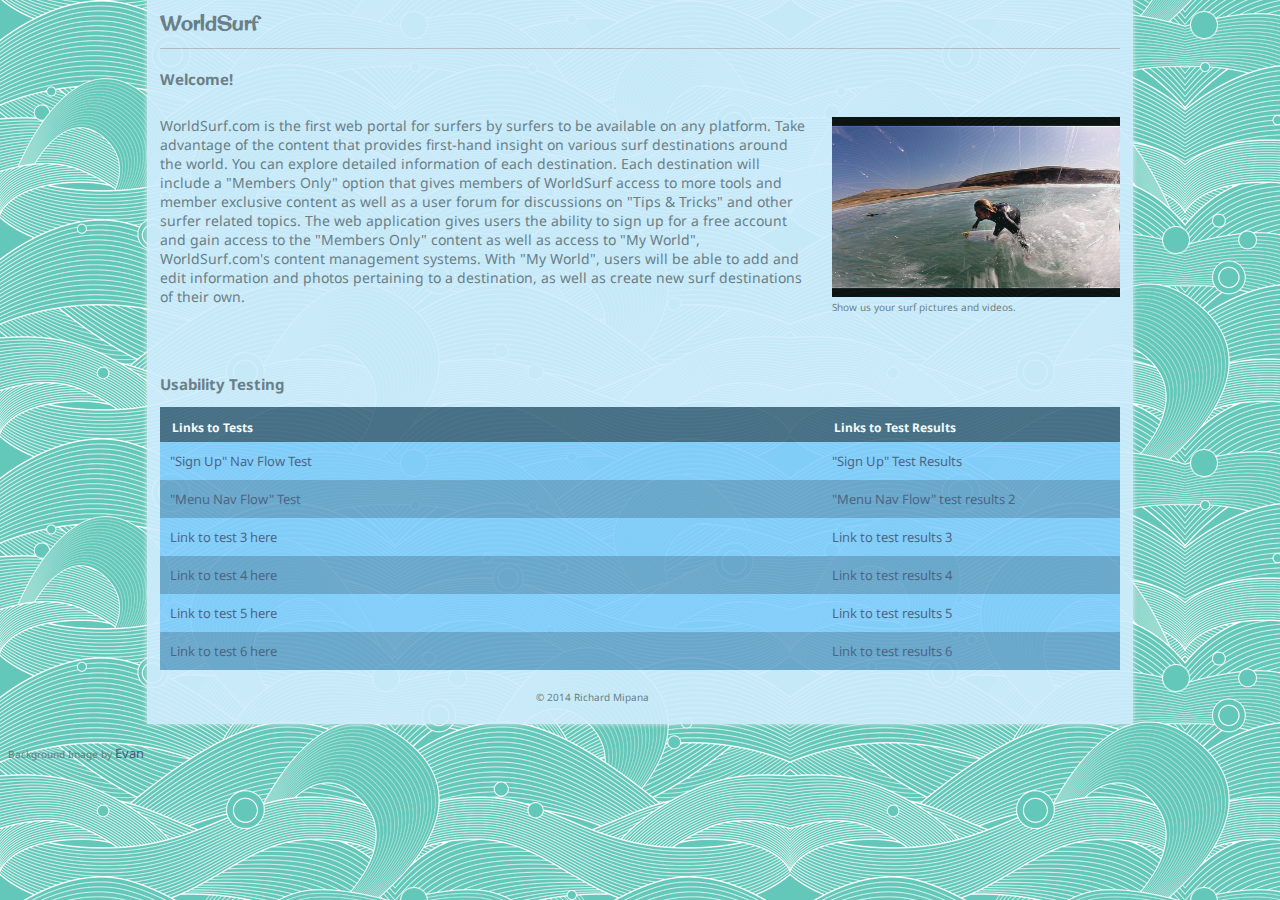
==== Week2/WorldSurf_Landing_Page/index.html @ 7da9ad2b "B3 assignment, nav flow test for menu" ====
<!DOCTYPE html>
<!--[if lt IE 7]>      <html class="no-js lt-ie9 lt-ie8 lt-ie7"> <![endif]-->
<!--[if IE 7]>         <html class="no-js lt-ie9 lt-ie8"> <![endif]-->
<!--[if IE 8]>         <html class="no-js lt-ie9"> <![endif]-->
<!--[if gt IE 8]><!--> 
<html class="no-js"> <!--<![endif]-->
<head>
    <meta charset="utf-8">
    <title>WorldSurf</title>
    <meta name="description" content="">
    <meta name="viewport" content="width=device-width">
    <link rel="stylesheet" href="css/main.css">
    <link href='http://fonts.googleapis.com/css?family=Original+Surfer' rel='stylesheet' type='text/css'>
    <link href='http://fonts.googleapis.com/css?family=Droid+Sans' rel='stylesheet' type='text/css'>
</head>
<body>

<div id="wrapper">
  <header>
     <h1>WorldSurf</h1>
  </header>
  <section class="main">
    <h2 class="desc-title">Welcome!</h2>
    <!-- Replace this text with your description of the project -->
    <p class="description">WorldSurf.com is the first web portal for surfers by surfers to be available on any platform. Take advantage of the content that provides first-hand insight on various surf destinations around the world. You can explore detailed information of each destination. Each destination will include a "Members Only" option that gives members of WorldSurf access to more tools and member exclusive content as well as a user forum for discussions on "Tips & Tricks" and other surfer related topics. The web application gives users the ability to sign up for a free account and gain access to the "Members Only" content as well as access to "My World", WorldSurf.com's content management systems. With "My World", users will be able to add and edit information and photos pertaining to a destination, as well as create new surf destinations of their own.</p>
    <figure>
    <!--   add your image to the img folder 
      Replace the "img.jpg" with the name of your image  -->
      <img src="img/surfer2.jpg" alt="your picture description goes here"  />
      <figcaption>Show us your surf pictures and videos.</figcaption>    
    </figure>
  </section>
  <section class="sec">
    <h2>Usability Testing</h2>
    <table id="tests">
       <thead>
          <tr>
            <th>Links to Tests</th>
            <th>Links to Test Results</th> 
          </tr>
       </thead>
       <tbody>
          <tr class="odd">
             <td><a href="https://usabilityhub.com/do/42187ae24f3c/81a6">"Sign Up" Nav Flow Test</a></td>
             <td><a href="https://usabilityhub.com/tests/42187ae24f3c/results/facc7ac87f15">"Sign Up" Test Results</a></td>
          </tr>
          <tr>
             <td><a href="https://usabilityhub.com/do/2980121f8992/cb87">"Menu Nav Flow" Test</a></td>
             <td><a href="https://usabilityhub.com/tests/2980121f8992/results/c1625b722259">"Menu Nav Flow" test results 2</a></td>
          </tr>
          <tr class="odd">
             <td><a href="#">Link to test 3 here</a></td>
             <td><a href="">Link to test results 3</a></td>
          </tr>
          <tr>
             <td><a href="#">Link to test 4 here</a></td>
             <td><a href="#">Link to test results 4</a></td>
          </tr>
          <tr class="odd">
             <td><a href="#">Link to test 5 here</a></td>
             <td><a href="#">Link to test results 5</a></td>
          </tr>
          <!-- start link -->
          <tr>
             <td><a href="#">Link to test 6 here</a></td>
             <td><a href="#">Link to test results 6</a></td>
          </tr>
          <!-- end link -->
          <!-- to add a new link copy from start link to end link and paste here-->
       </tbody>
    </table>
  </section>
  
  <footer> &copy; 2014 Richard Mipana</footer>
  </div> <!-- #wrapper div ends here-->
  <div id="BG">
     <p>Background Image by <a href="http://www.dinpattern.com/2011/03/21/waves/" target="_blank">Evan</a></p>
   </div>
</body>
</html>
---- Week2/WorldSurf_Landing_Page/css/main.css ----
/*-------------------------------------------  general -------------------------------------------------------*/
body{
	font-size: 62.5%;
	font-family: 'Droid Sans', arial, sans-serif;
	color:#687680; /*changes color of the whole text*/
	margin-top: 0;
	background-image: url(../img/waves.gif);
}
#wrapper{
	width:960px;
	margin: 0 auto;
	padding-left: 1%;
	padding-right: 1%;
	-webkit-box-shadow: 0px 0px 5px #ececec;
	-moz-box-shadow:    0px 0px 5px #ececec;
	box-shadow:         0px 0px 5px #ececec;
	background-color: #D1EDFF;
	opacity: 0.9;

}
/*-------------------------------------------  header -------------------------------------------------------*/

header{
	border-bottom: 1px solid #bbb8bf; /*changes color of border under project name*/
}
h1{
	font-family: 'Original Surfer', cursive;
	margin-top: 0;
	padding-top: 10px;
}
h2{
	margin-top: 20px;
}
/*-------------------------------------------  table -------------------------------------------------------*/
table{
	background: #6AA5CC;  /*changes color of the background of the table*/
	border-collapse: collapse;
	width: 100%;
}
tr{
	display: table-row;
	border-color: inherit;
}
.odd{
	background: #84CEFF; /*changes color of the stripes table*/
}
th{
	text-align: left;
	padding: 1em 1em .5em;
	font-weight: bold;
	font-size: 120%;
	color: #fff;  /*changes color of table hd text*/
	background: #426780; /*changes color of table hd background*/
}
th:first-child{
	/*border-right: 1px solid #6a7680;*/
}
td{
	padding: 1em 1em;
	width: 69%;
}
td:first-child{
	/*border-right: 1px solid #6a7680;*/
}
/*-------------------------------------------  top section-------------------------------------------------------*/
.main{

	overflow: auto;
	/*border-bottom: 1px solid #bbb8bf;*/
}
.main p{
	width: 67.5%;
	float: left;
	font-size: 1.4em;

}
.main figure{
	float: right;
	margin: 15px 0 20px 0;
	width: 30%;

}
figure img{
	width: 100%;
}
.sec{
	clear: both;
	margin-top: 40px;
	
}

/*-------------------------------------------  links -------------------------------------------------------*/
a{
	text-decoration: none;
	font-size: 1.3em;
	color: #475a80;  /*changes color of the links*/
}
a:hover{
	text-decoration: underline;
}
/*-------------------------------------------  footer-------------------------------------------------------*/
footer{
	margin-top: 20px;
	margin-bottom: 20px;
	padding-bottom: 20px;
	text-align: center;
	width: 90%;
}
/* ------------------------------------------- Media Queries -------------------------------------------------------*/


	/* Smaller than standard 960 (devices and browsers) */
	@media only screen and (max-width: 959px) {
		#wrapper{
			width:98%;
		}	
	}
	/* Tablet Portrait size to standard 960 (devices and browsers) */
	@media only screen and (min-width: 768px) and (max-width: 959px) {

		#wrapper{
			width:98%;

		}
		.main figure{
			width: 35%;
		}
		.main figure img{
			width: 100%;	
		}
		.main p{
			width: 60%;	
		}
		td{
			width: 50%;
		}
	}

	/* All Mobile Sizes (devices and browser) */
	@media only screen and (max-width: 767px) {
		#wrapper{
			width: 95%;
	
		}
		.main, header, h2{
			padding-left: 1%;
			padding-right: 1%;
		}
		.main figure{
			width: 100%;
			float: right;
		}
		.main p{
			width: 98%;
		}
		.main figure img{
			width: 100%;
		}
		td{
			width: 50%;
		}
	}

	/* Mobile Landscape Size to Tablet Portrait (devices and browsers) */
	@media only screen and (min-width: 480px) and (max-width: 767px) {
		#wrapper{
			width: 98%;
			min-width: 480px;
			max-width: 767px;
		}
		.main p{
			width: 100%;
		}
		td{

			width: 50%;
		}
	}
	/* Mobile Portrait Size to Mobile Landscape Size (devices and browsers) */
	@media only screen and (max-width: 479px) {
		#wrapper{
			width: 96%;
		}
		figure {
			display: none;
		}
		figcaption{
			display: none;
		}
		.sec{
			margin-top: 10px;
		}
		tr{
			height: 44px;
			line-height: 44px;
		}
		td{
			width: 50%;
			
		}
	}
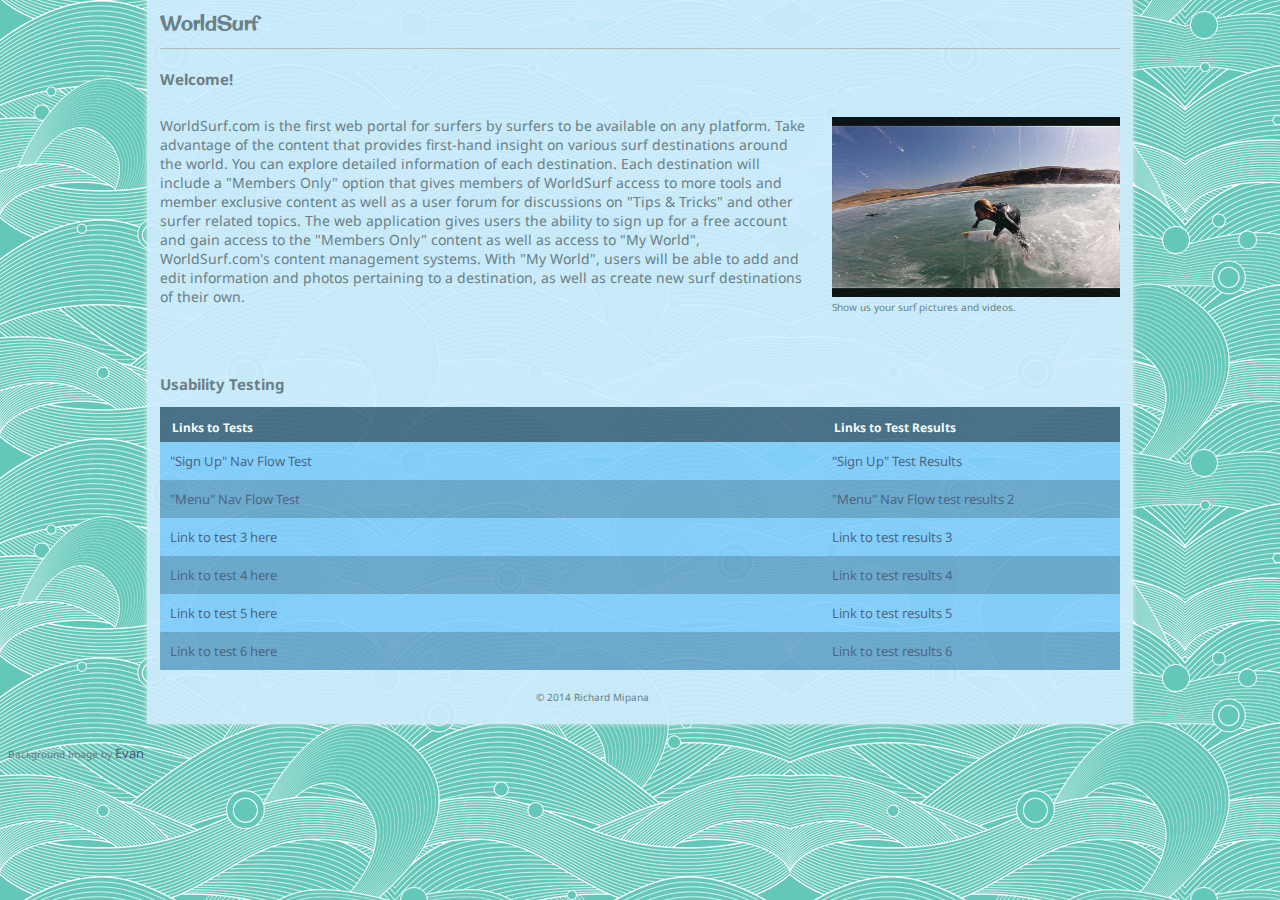
==== commit 4b01f162: "renamed test" ====
--- a/Week2/WorldSurf_Landing_Page/index.html
+++ b/Week2/WorldSurf_Landing_Page/index.html
@@ -45,8 +45,8 @@
              <td><a href="https://usabilityhub.com/tests/42187ae24f3c/results/facc7ac87f15">"Sign Up" Test Results</a></td>
           </tr>
           <tr>
-             <td><a href="https://usabilityhub.com/do/2980121f8992/cb87">"Menu Nav Flow" Test</a></td>
-             <td><a href="https://usabilityhub.com/tests/2980121f8992/results/c1625b722259">"Menu Nav Flow" test results 2</a></td>
+             <td><a href="https://usabilityhub.com/do/2980121f8992/cb87">"Menu" Nav Flow Test</a></td>
+             <td><a href="https://usabilityhub.com/tests/2980121f8992/results/c1625b722259">"Menu" Nav Flow test results 2</a></td>
           </tr>
           <tr class="odd">
              <td><a href="#">Link to test 3 here</a></td>
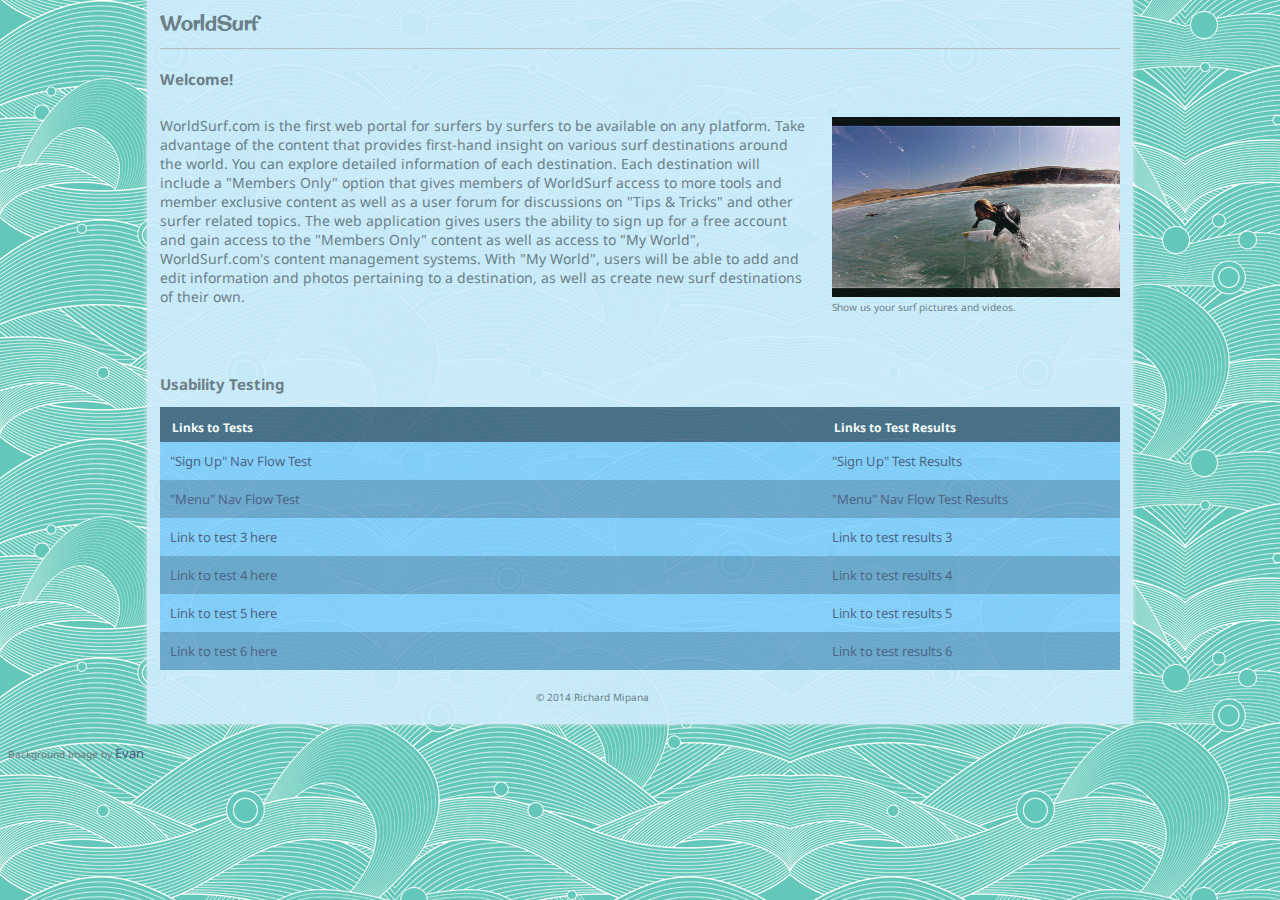
==== commit d9cfe635: "Test Results" ====
--- a/Week2/WorldSurf_Landing_Page/index.html
+++ b/Week2/WorldSurf_Landing_Page/index.html
@@ -46,7 +46,7 @@
           </tr>
           <tr>
              <td><a href="https://usabilityhub.com/do/2980121f8992/cb87">"Menu" Nav Flow Test</a></td>
-             <td><a href="https://usabilityhub.com/tests/2980121f8992/results/c1625b722259">"Menu" Nav Flow test results 2</a></td>
+             <td><a href="https://usabilityhub.com/tests/2980121f8992/results/c1625b722259">"Menu" Nav Flow Test Results</a></td>
           </tr>
           <tr class="odd">
              <td><a href="#">Link to test 3 here</a></td>
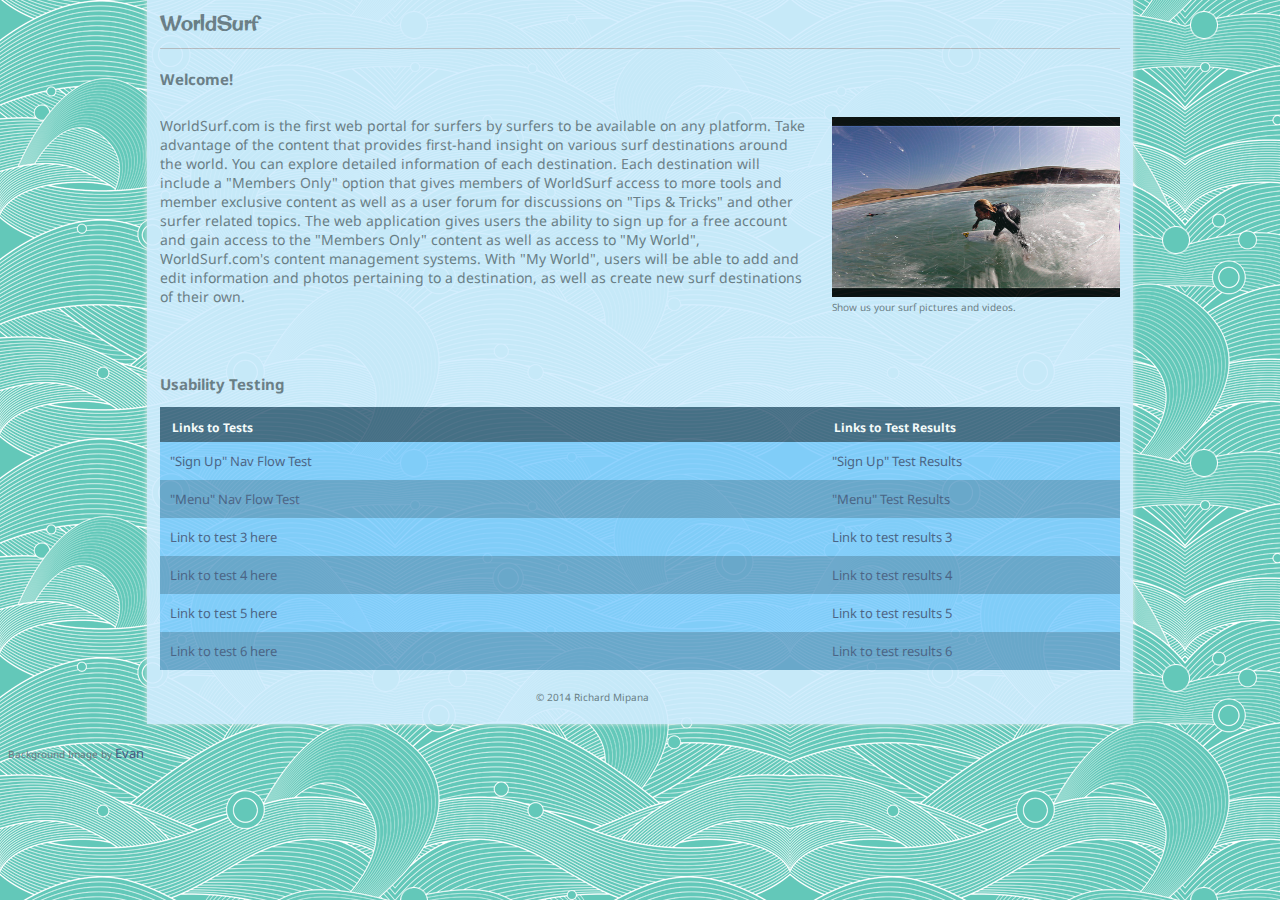
==== commit 93d7b8cb: "continuity" ====
--- a/Week2/WorldSurf_Landing_Page/index.html
+++ b/Week2/WorldSurf_Landing_Page/index.html
@@ -46,7 +46,7 @@
           </tr>
           <tr>
              <td><a href="https://usabilityhub.com/do/2980121f8992/cb87">"Menu" Nav Flow Test</a></td>
-             <td><a href="https://usabilityhub.com/tests/2980121f8992/results/c1625b722259">"Menu" Nav Flow Test Results</a></td>
+             <td><a href="https://usabilityhub.com/tests/2980121f8992/results/c1625b722259">"Menu" Test Results</a></td>
           </tr>
           <tr class="odd">
              <td><a href="#">Link to test 3 here</a></td>
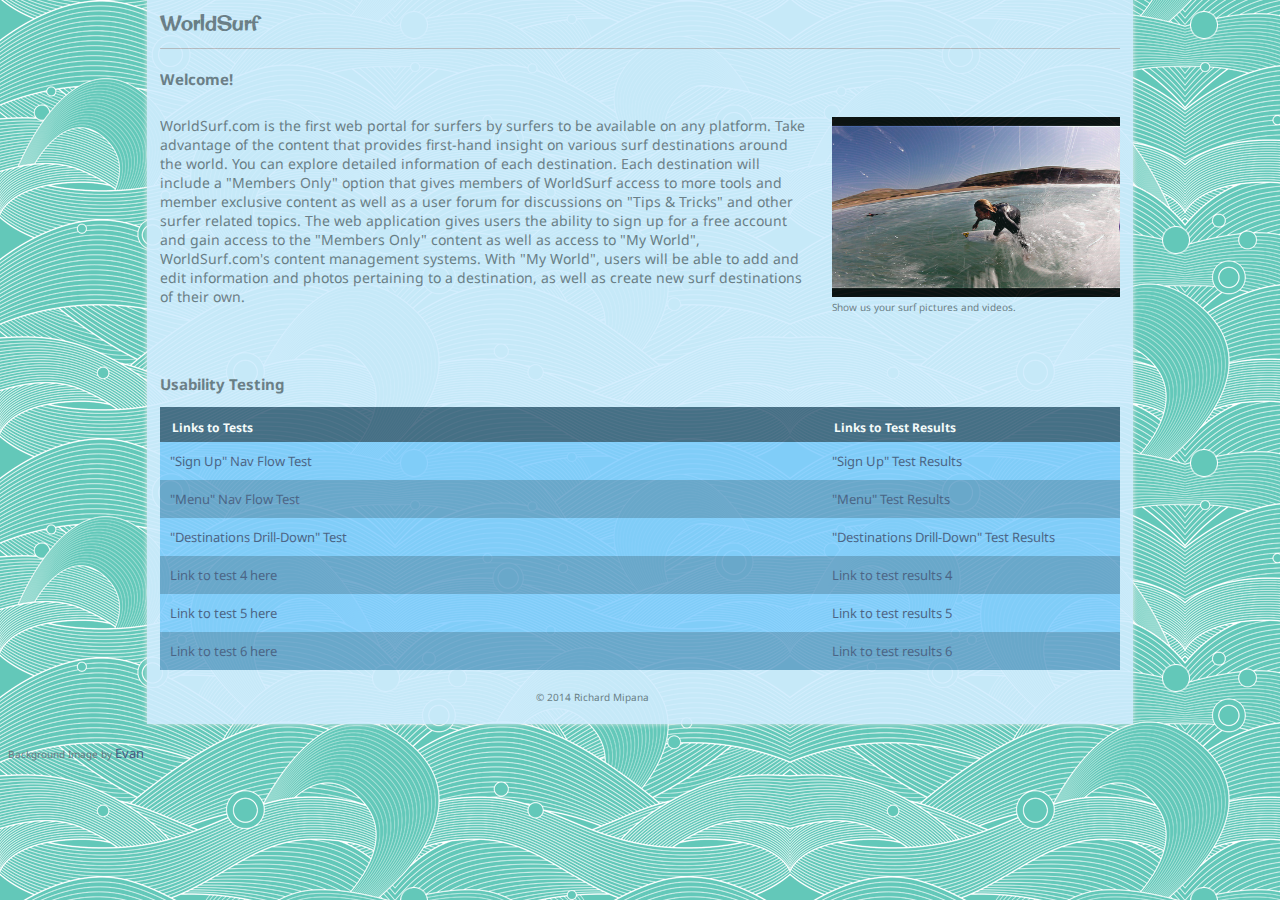
==== commit ce9ba039: "B4 Assignment linked in" ====
--- a/Week2/WorldSurf_Landing_Page/index.html
+++ b/Week2/WorldSurf_Landing_Page/index.html
@@ -49,8 +49,8 @@
              <td><a href="https://usabilityhub.com/tests/2980121f8992/results/c1625b722259">"Menu" Test Results</a></td>
           </tr>
           <tr class="odd">
-             <td><a href="#">Link to test 3 here</a></td>
-             <td><a href="">Link to test results 3</a></td>
+             <td><a href="https://usabilityhub.com/do/30ca0be88b41/454a">"Destinations Drill-Down" Test</a></td>
+             <td><a href="https://usabilityhub.com/tests/30ca0be88b41/results/9904f442b3f6">"Destinations Drill-Down" Test Results</a></td>
           </tr>
           <tr>
              <td><a href="#">Link to test 4 here</a></td>
